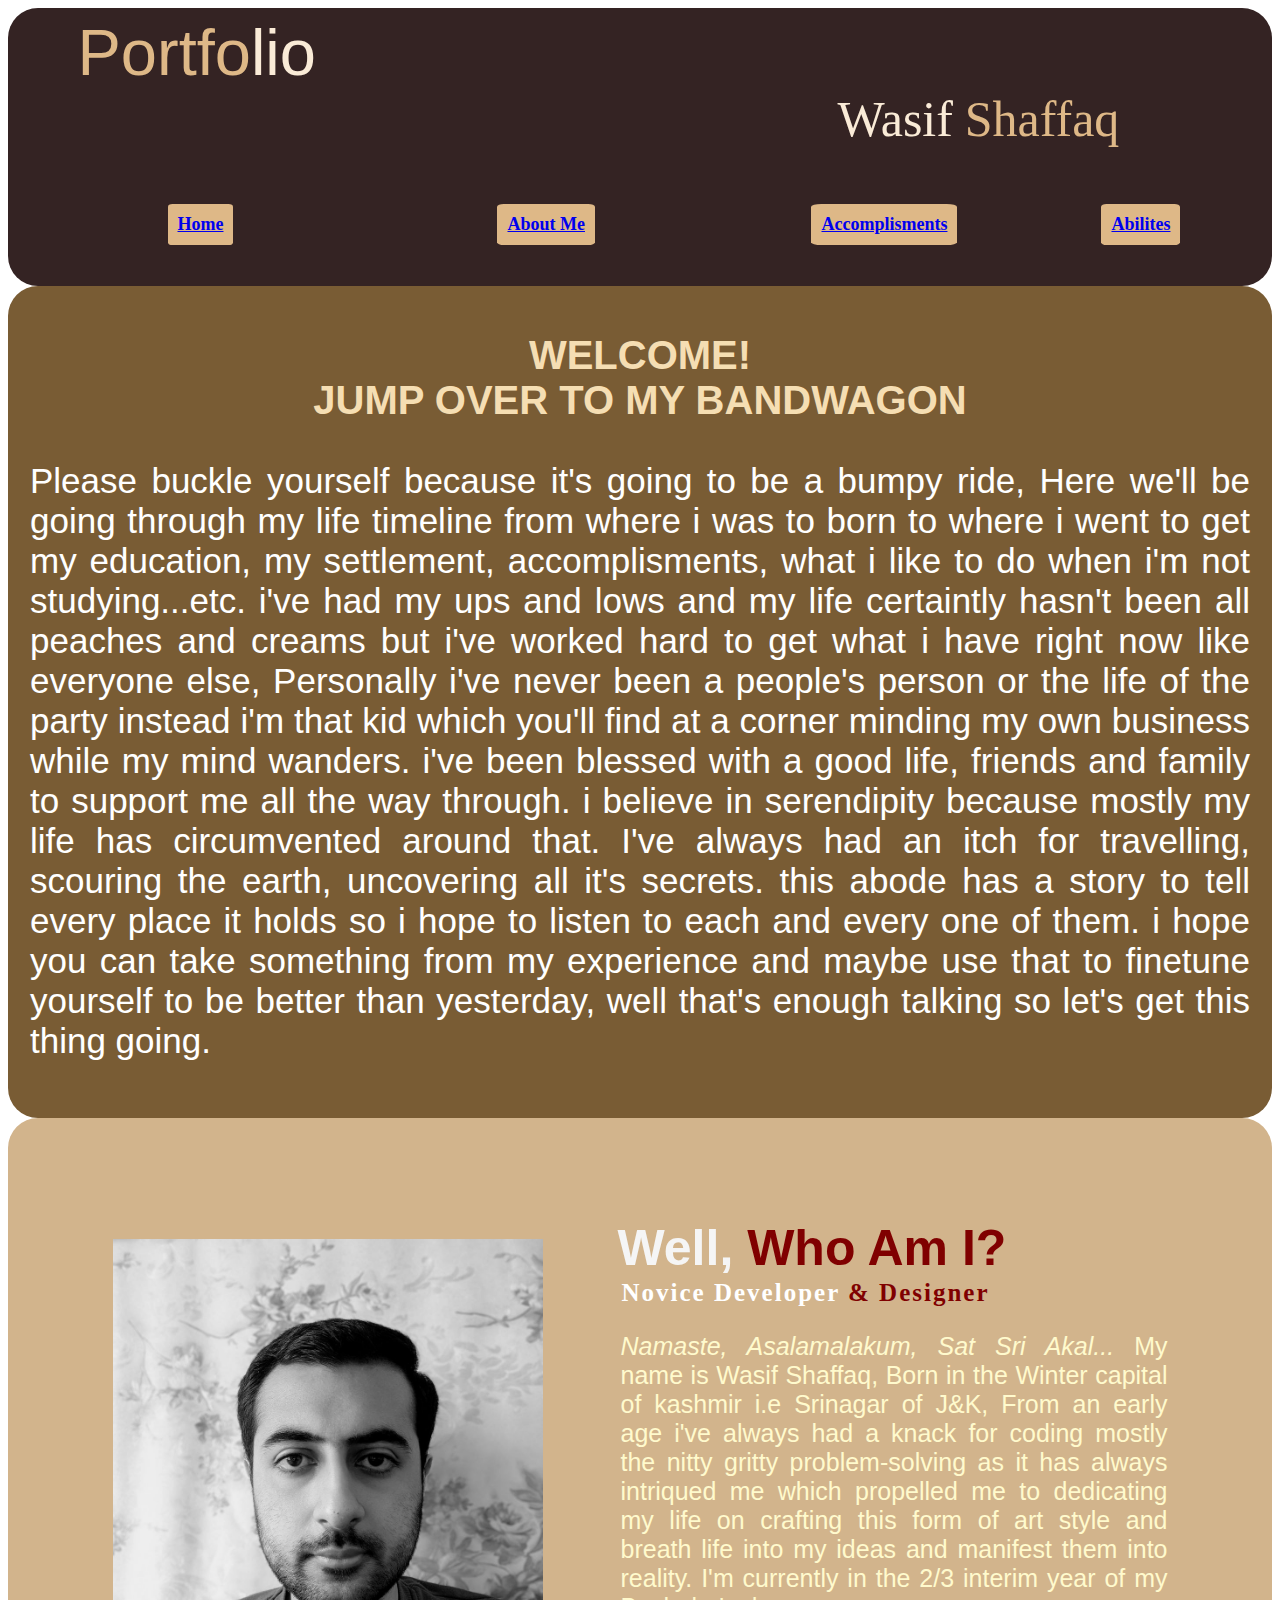
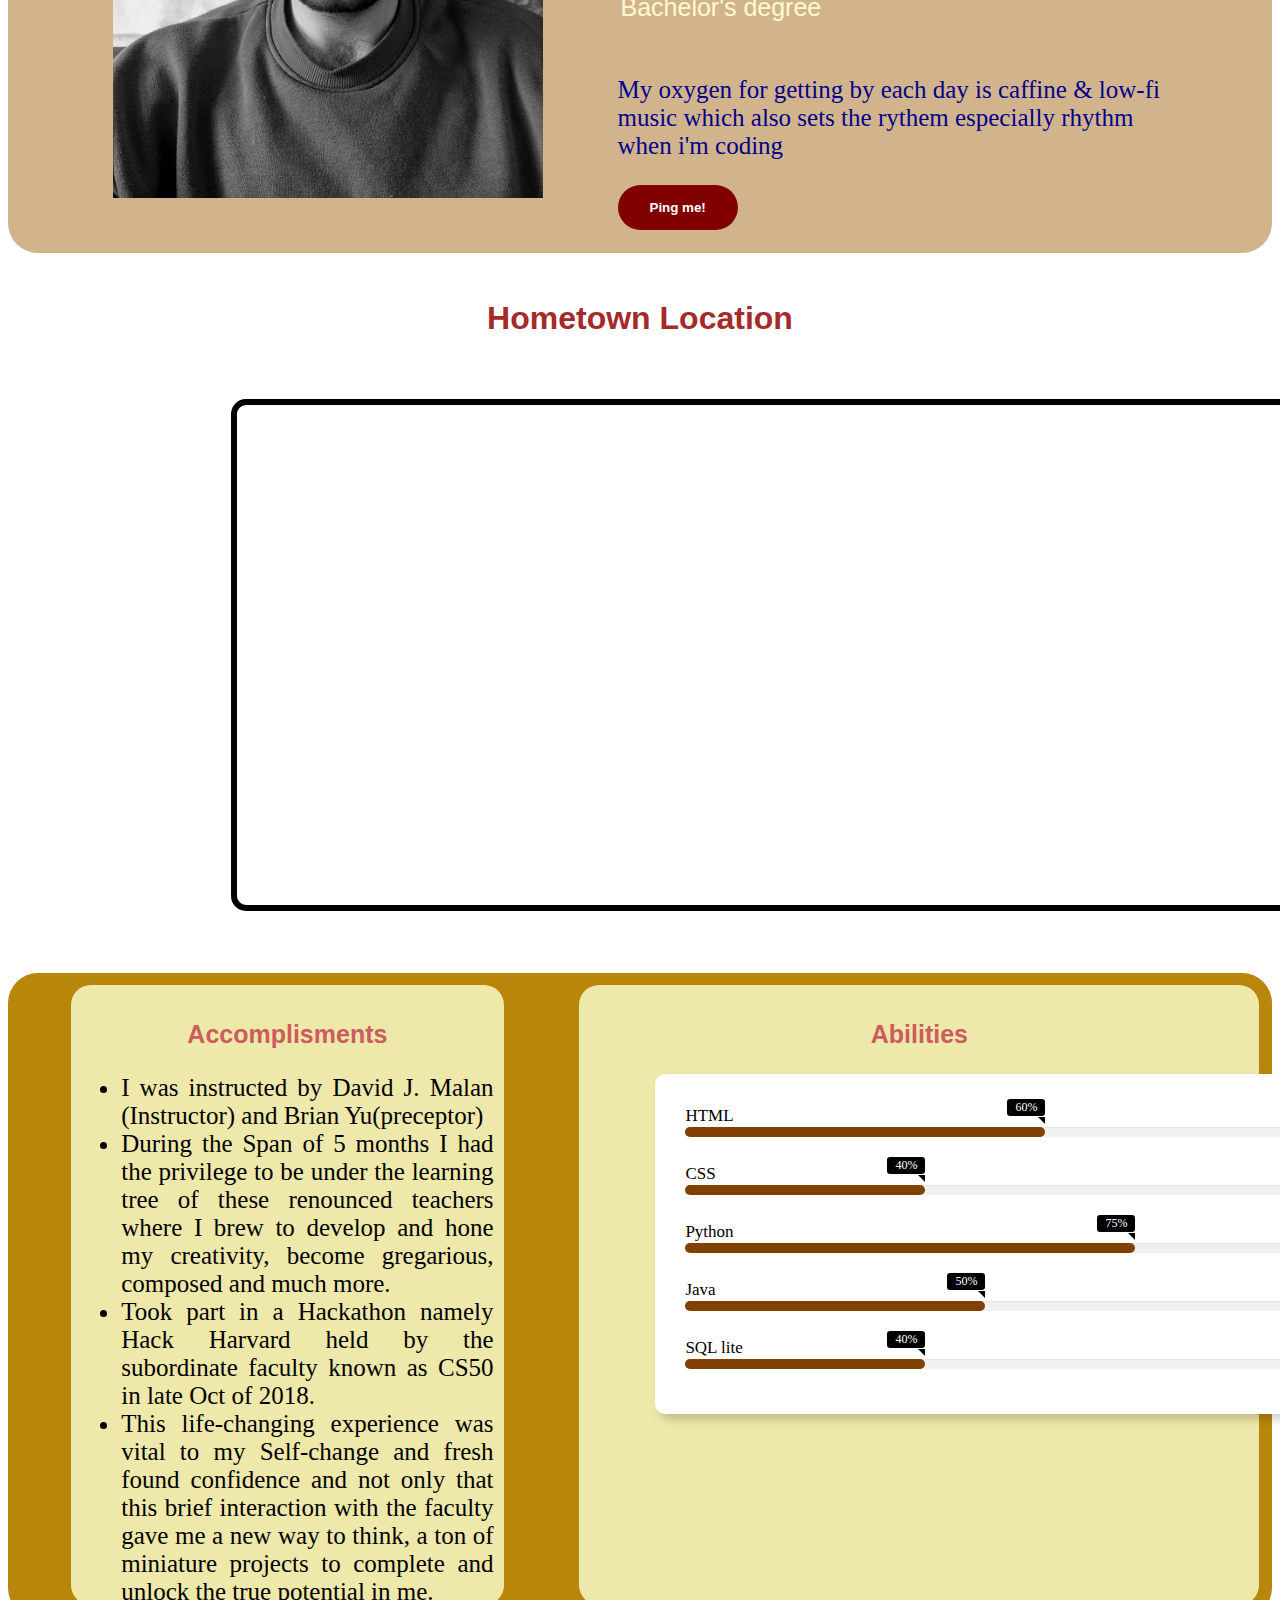
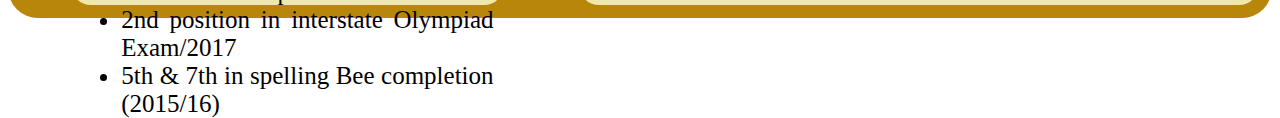
==== index1.html @ f0ec6fd7 "changes" ====
<!DOCTYPE html>
<html>
    <head>
        <meta name="viewport" content="width-device-width, initial-scale=1.0"> 
        <title>
            My Portfolio 
        </title>
       <link href="icon.png" rel="icon"/>
       <link rel="stylesheet" type="text/css" href="style.css">
       

    </head>
    <body>
        <div class="hero">
            <nav>
                <div class="one"><span class="first" style="font-size:65px;">Portfo</span><span class="end" style="font-size:65px;">lio</span>
                <span style="margin-left:7%"><span style="margin-left:57%; font-size:50px; color:antiquewhite; font-family:cursive;">Wasif</span><span style="margin-left:1%; font-size:50px; color:burlywood; font-family:cursive">Shaffaq</span></div>
                
                 <br>
                 <br>
                 <br>
                    <button type="submit" class="fi"><span style="font-family:Cambria, Cochin, Georgia, Times, 'Times New Roman', serif"><a href="#prologue">Home</a></span></button>
                    <button type="submit" class="se"><span style="font-family:Cambria, Cochin, Georgia, Times, 'Times New Roman', serif"><a href="#sec">About Me</a></span></button>
                    <button type="submit" class="th"><span style="font-family:Cambria, Cochin, Georgia, Times, 'Times New Roman', serif"><a href="#acc">Accomplisments</a></span></button>
                    <button type="submit" class="fo"><span style="font-family:Cambria, Cochin, Georgia, Times, 'Times New Roman', serif"><a href="#abi">Abilites</a></span></button>
                    <button type="submit" class="fa"><span style="font-family:Cambria, Cochin, Georgia, Times, 'Times New Roman', serif"><a href="index.html" target="_blank">Contact Me!</a></span></button> 
                

                 <br>
                 <br>
                 <br>
        </div>
        <div class="villan">
            <section id="prologue">
                <center><p class="rad" style="color:white; font-size:40px; color:wheat; font-family:'Lucida Sans', 'Lucida Sans Regular', 'Lucida Grande', 'Lucida Sans Unicode', Geneva, Verdana, sans-serif"><b>WELCOME!</b><br><b>JUMP OVER TO MY BANDWAGON</b></p> </center>
                <div class="temp"><p style="color:white; font-size: 35px; text-align: justify; text-justify: auto;">Please buckle yourself because it's going to be a bumpy ride, Here we'll be going through my life timeline from where i was to born to where i went to get my education, my settlement, accomplisments, what i like to do when i'm not studying...etc. i've had my ups and lows and my life certaintly hasn't been all peaches and creams but i've worked hard to get what i have right now like everyone else, Personally i've never been a people's person or the life of the party instead i'm that kid which you'll find at a corner minding my own business while my mind wanders. i've been blessed with a good life, friends and family to support me all the way through. i believe in serendipity because mostly my life has circumvented around that. I've always had an itch for travelling, scouring the earth, uncovering all it's secrets. this abode has a story to tell every place it holds so i hope to listen to each and every one of them. i hope you can take something from my experience and maybe use that to finetune yourself to be better than yesterday, well that's enough talking so let's get this thing going.</p> </div>
            </section>
        </div>
        <section id="sec">
            <section class="about">
                <div class="main">
                    <img src="me.jpg">
                    <div class="about-text">
                        <h2>well, <span style="color:maroon">Who am i?</span></h2>
                        <p style="margin-top:-40px;"><h5>Novice Developer <span style="color: maroon;">& Designer </span></h5></p>
                        <p style="color:lemonchiffon; font-size: 25px; text-align: justify; text-justify: auto; margin-left:3px; font-family: 'Gill Sans', 'Gill Sans MT', Calibri, 'Trebuchet MS', sans-serif;"><i>Namaste, Asalamalakum, Sat Sri Akal...</i> My name is Wasif Shaffaq, Born in the Winter capital of kashmir i.e Srinagar of J&K, From an early age i've always had a knack for coding mostly the nitty gritty problem-solving as it has always intriqued me which propelled me to dedicating my life on crafting this form of art style and breath life into my ideas and manifest them into reality. I'm currently in the 2/3 interim year of my Bachelor's degree<br><br><p style="color:darkblue; font-size: 25px">My oxygen for getting by each day is caffine & low-fi music which also sets the rythem especially rhythm when i'm coding
                        </p></p>
                        <button type="button">Ping me!</button>
                    </div>
                </div>
            </section>
        </section>
        <div class="container">
            <h1> Hometown Location</h1>
            <div style="margin-top:40px; margin-right:40%;"> <iframe src="https://www.google.com/maps/embed?pb=!1m18!1m12!1m3!1d6605.267741875759!2d74.79956307669896!3d34.130121803315554!2m3!1f0!2f0!3f0!3m2!1i1024!2i768!4f13.1!3m3!1m2!1s0x38e1851f8a5e450d%3A0xe63aed8d97d6ce0a!2sNoushera%2C%20Srinagar%20190011!5e0!3m2!1sen!2sin!4v1654669739319!5m2!1sen!2sin" width="600" height="450" style="border: 6px solid black ;" allowfullscreen="" loading="lazy" referrerpolicy="no-referrer-when-downgrade"></iframe>
            </div></div>
            <br>
            <br>
            <br>
            <br>
            <br>
            <div class="flex-container">
                <div>
                    <section id="acc"> <center><p style="color:indianred; font-family: 'Gill Sans', 'Gill Sans MT', Calibri, 'Trebuchet MS', sans-serif;"><b>Accomplisments</b></p></center></section>
                   
                    <ul> 
                        <li style="font-size: 25px; text-align: justify; text-justify: auto;">I was instructed by David J. Malan (Instructor) and Brian
                            Yu(preceptor)</li>
                        <li style="font-size: 25px; text-align: justify; text-justify: auto;">During the Span of 5 months I had the privilege to be under the
                            learning tree of these renounced teachers where I brew to develop
                            and hone my creativity, become gregarious, composed and much
                            more.</li>
                        <li style="font-size: 25px; text-align: justify; text-justify: auto;">Took part in a Hackathon namely Hack Harvard held by the
                            subordinate faculty known as CS50 in late Oct of 2018.</li>
                        <li style="font-size: 25px; text-align: justify; text-justify: auto;">This life-changing experience was vital to my Self-change and fresh
                            found confidence and not only that this brief interaction with the
                            faculty gave me a new way to think, a ton of miniature projects to
                            complete and unlock the true potential in me.</li>
                        <li style="font-size: 25px; text-align: justify; text-justify: auto;">2nd position in interstate
                            Olympiad Exam/2017</li>
                        <li style="font-size: 25px; text-align: justify; text-justify: auto;"> 5th & 7th in spelling Bee
                            completion (2015/16)</li>
        


                    </ul>
                </div>
                <div>
                    <section id="abi"><center><p style="color:indianred; font-family: 'Gill Sans', 'Gill Sans MT', Calibri, 'Trebuchet MS', sans-serif;"><b>Abilities</b></p></center> </section>
                    
                    <div class="skills-bar">
                       <div class="bar">
                           <div class="info">
                               <span>HTML</span>
                               <div class="progress-line html"><span></span></div>
                           </div> 

                           <div class="bar">
                            <div class="info">
                                <span>CSS</span>
                                <div class="progress-line css"><span></span></div>
                            </div>

                            <div class="bar">
                                <div class="info">
                                    <span>Python</span>
                                    <div class="progress-line python"><span></span></div>
                                </div>
                            
                            <div class="bar">
                                <div class="info">
                                    <span>Java</span>
                                    <div class="progress-line java"><span></span></div>
                                </div>

                            <div class="bar">
                                <div class="info">
                                    <span>SQL lite</span>
                                    <div class="progress-line sqllite"><span></span></div>
                                </div> 
                       </div> 
                    </div>
                </div>
            </div>
             
    </body>
</html>
---- style.css ----
/* *{
    margin:0;
    padding:0;
    box-sizing: border-box;
    font-family: 'Poppins', sans-serif;
} */
.hero{
    background-color:hsl(0, 19%, 17%);
    border-radius:30px;
    padding:7px;
}
.villan{
    border-radius:30px;
    background-color:#795C34;
    padding:7px;
}
.temp{
    padding:15px;
    font-family: 'Gill Sans', 'Gill Sans MT', Calibri, 'Trebuchet MS', sans-serif;
}
.rad{
    margin-bottom:-1%;
    font-family:Arial, Helvetica, sans-serif;
}
.end{
    color:antiquewhite
}
.first{
    color:burlywood  
}
.one{
    margin-left:5%;
    font-family:'Gill Sans', 'Gill Sans MT', Calibri, 'Trebuchet MS', sans-serif
}


.fi{
    margin-left:5%;
    background-color:burlywood;
    color:black;
    border-radius:7%;
    font-size:18px;
    padding:8px;
    position:relative; left:90px; top:2px;
}

.se{
    margin-left:8%;
    background-color:burlywood;
    color:black;
    border-radius:7%;
    font-size:18px;
    padding:8px;
    position:relative; left:250px; top:2px;
}

.th{
    margin-left:-3%;
    background-color:burlywood;
    color:black;
    border-radius:7%;
    font-size:18px;
    padding:8px;
    position:relative; left:500px; top:2px;
}

.fo{
    margin-left:8%;
    background-color:burlywood;
    color:black;
    border-radius:7%;
    font-size:18px;
    padding:8px;
    position:relative; left:540px; top:2px;
}
.fa{
    margin-left:10%;
    background-color:burlywood;
    color:black;
    border-radius:7%;
    font-size:18px;
    padding:8px;
    position:relative; left:670px; top:2px;
}

.fi:hover{
	background-color: white;
	border: 2px solid maroon;
	cursor: pointer;
}
.se:hover{
	background-color: white;
	border: 2px solid maroon;
	cursor: pointer;
}
.th:hover{
	background-color: white;
	border: 2px solid maroon;
	cursor: pointer;
}
.fo:hover{
	background-color: white;
	border: 2px solid maroon;
	cursor: pointer;
}
.fa:hover{
	background-color: white;
	border: 2px solid maroon;
	cursor: pointer;
}
.side{
    border-radius:25px;
    background-color:#5f4116;
    padding:7px;
}




/* ------------------------------------------------------------------------------------------------------------------------------------------------------------------- */




.about{
	width: 100%;
    height: 615px;
	padding: 60px 0px;
    border-radius:30px;
    background-color:#D2B48C;
}
.about img{
	height: auto;
	width: 430px;
    margin-bottom: 170px;
}
.about-text{
	width: 550px;
    margin-bottom: 200px;
}
.main{
	width: 1130px;
	max-width: 95%;
	margin: 0 auto;
	display: flex;
	align-items: center;
	justify-content: space-around;
}
.about-text h2{
	color: whitesmoke;
    font-family: 'Lucida Sans', 'Lucida Sans Regular', 'Lucida Grande', 'Lucida Sans Unicode', Geneva, Verdana, sans-serif;
	font-size: 50px;
	text-transform: capitalize;
	margin-bottom: 20px;
}
.about-text h5{
	color: white;
	letter-spacing: 2px;
	font-size: 25px;
	margin-bottom: 25px;
	text-transform: capitalize;
    margin-left: 4px;
}

button{
	background-color:maroon;
	color: white;
	text-decoration: none;
	border: 2px solid transparent;
	font-weight: bold;
	padding: 13px 30px;
	border-radius: 30px;
	transition: .4s; 
}
button:hover{
	background-color: white;
	border: 2px solid maroon;
    color: black;
	cursor: pointer;
}





.masec{
    background-color:#C2B280;
    height: 500px;
}

.container{
    width: 100%;
    height: 70vh;
    display: flex;
    align-items: center;
    justify-content: center;
    flex-direction: column;
}
h1{
    font-family:'Gill Sans', 'Gill Sans MT', Calibri, 'Trebuchet MS', sans-serif;
    margin-top:80px;
    color:brown
}
iframe{
    width: 350%;
    height: 500px;
    border-radius: 15px;
}



.flex-container{
    display:flex;
    flex-direction:row;
    background-color:darkgoldenrod;
    float:center;
    border-radius: 30px;
}
.flex-container>div{
    width:800px;
    height:600px;
    margin:1%;
    font-size:25px;
    background-color:palegoldenrod;
    margin-left:5%;
    padding:10px;
    border-radius: 20px;
}

.skills-bar{
    width: 600px;
    background: #fff;
    border-radius: 10px;
    padding: 25px 30px;
    box-shadow: 5px 5px 10px rgba(0,0,0,0.2);
    margin-left: 10%;
    margin-bottom: 10%;
}
.skills-bar .bar{
    margin: 20px 0;
}

.skills-bar .bar:first-child{
    margin-top: 0px;
}
.skills-bar .bar .info span{
   margin-bottom: 5px;
} 

.skills-bar .bar .info span{
    font-size: 17px;
    font-weight: 500px;
}

.skills-bar .bar .progress-line{
    position: relative;
    height: 10px;
    width: 600px;
    background: #f0f0f0;
    border-radius: 10px;
    box-shadow: inset 0px 1px 1px rgba(0,0,0,0.05),
                      0px 1px 1px rgba(255,255,255,0.8);  
}

.bar .progress-line span{
    height: 100%;
    width: 80%;
    background: #804102;
    position: absolute;
    border-radius: 10px;
}

.progress-line.html span{
    width: 60%;
}

.progress-line.css span{
    width: 40%;
}

.progress-line.python span{
    width: 75%;
}

.progress-line.java span{
    width: 50%;
}

.progress-line.sqllite span{
    width: 40%;
}

 
.bar .progress-line span::before{
    position: absolute;
    content: "";
    right: 0;
    top: -10px;
    height: 0px;
    width: 0;
    border: 7px solid transparent;
    border-bottom-width: 0px;
    border-right-width: 0px;
    border-top-color: #000;
}

.bar .progress-line span::after{
    position: absolute;
    right: 0;
    top: -28px;
    color: #fff;
    font-size: 12px;
    font-weight: 500;
    background: #000;
    padding: 1px 8px;
    border-radius: 3px;
}

.progress-line.html span::after{
    content: "60%";
}

.progress-line.css span::after{
    content: "40%";
}

.progress-line.python span::after{
    content: "75%";
}

.progress-line.java span::after{
    content: "50%";
}

.progress-line.sqllite span::after{
    content: "40%";
}
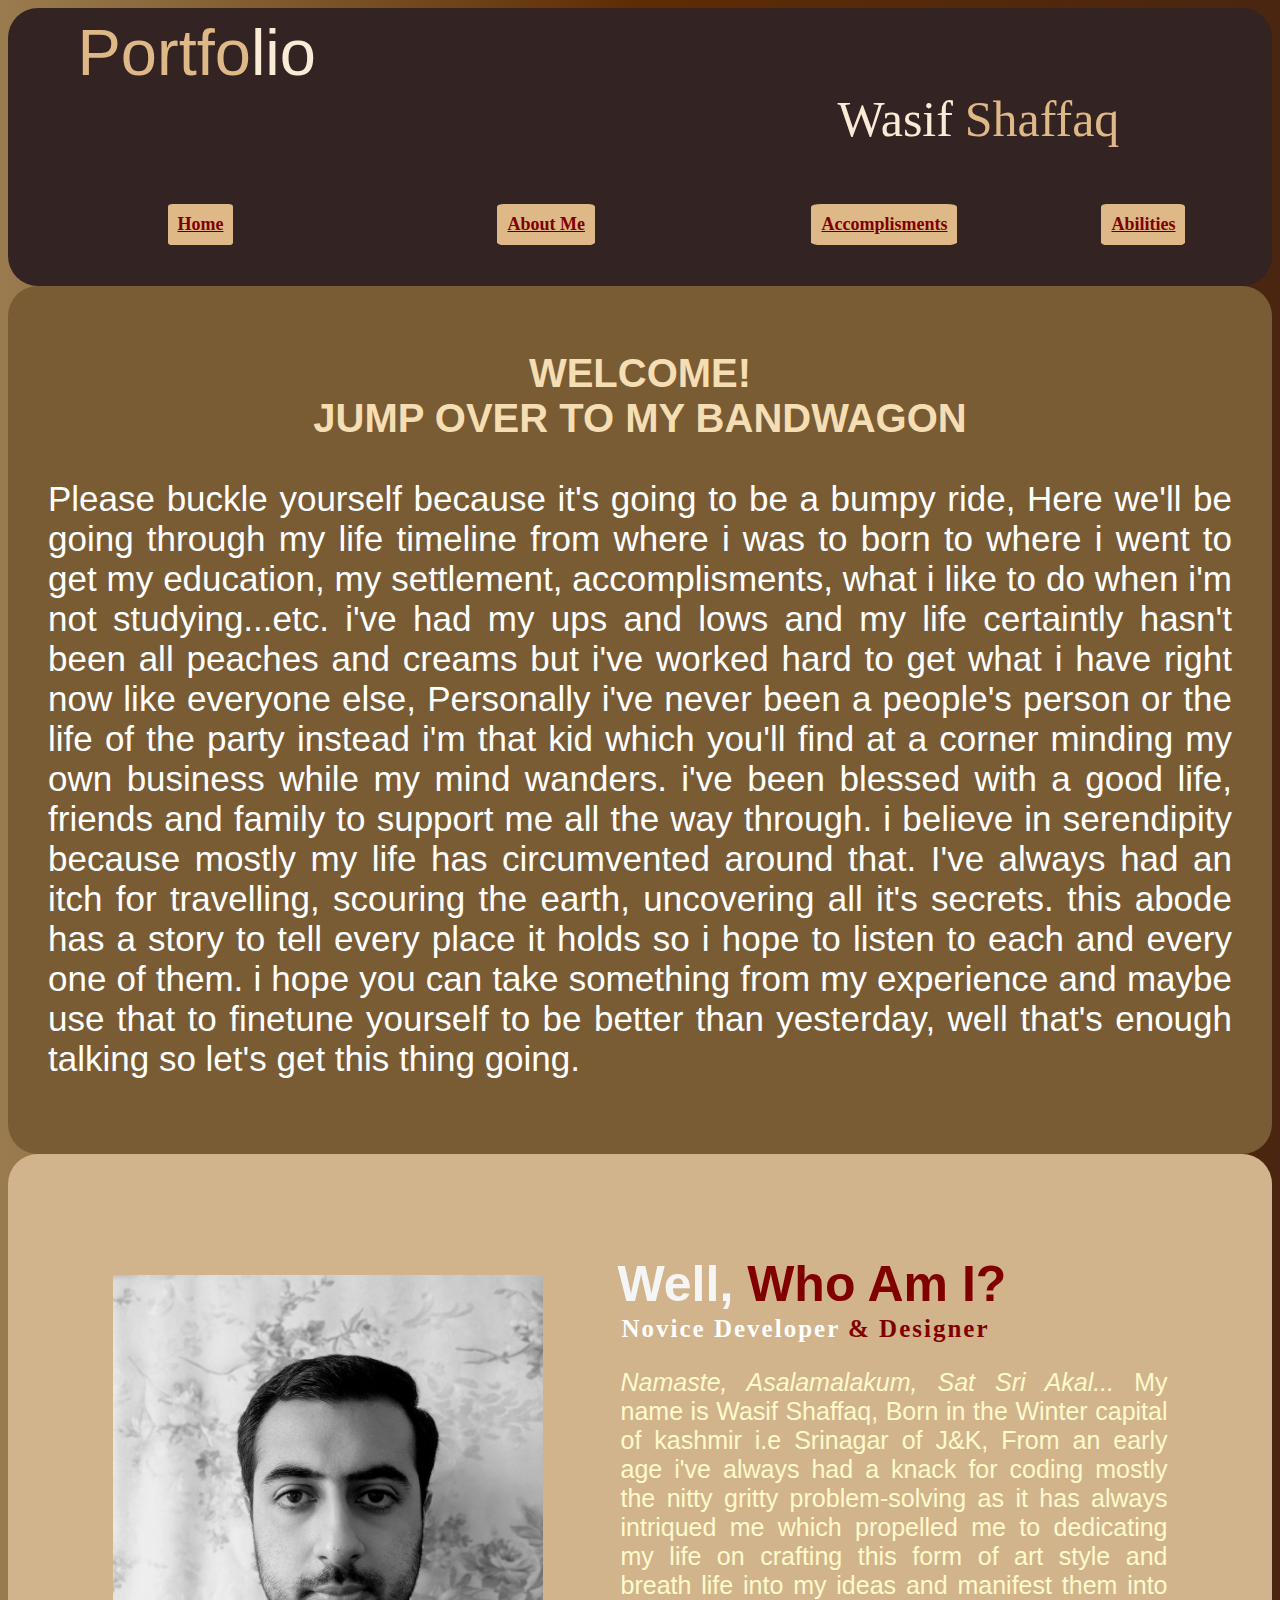
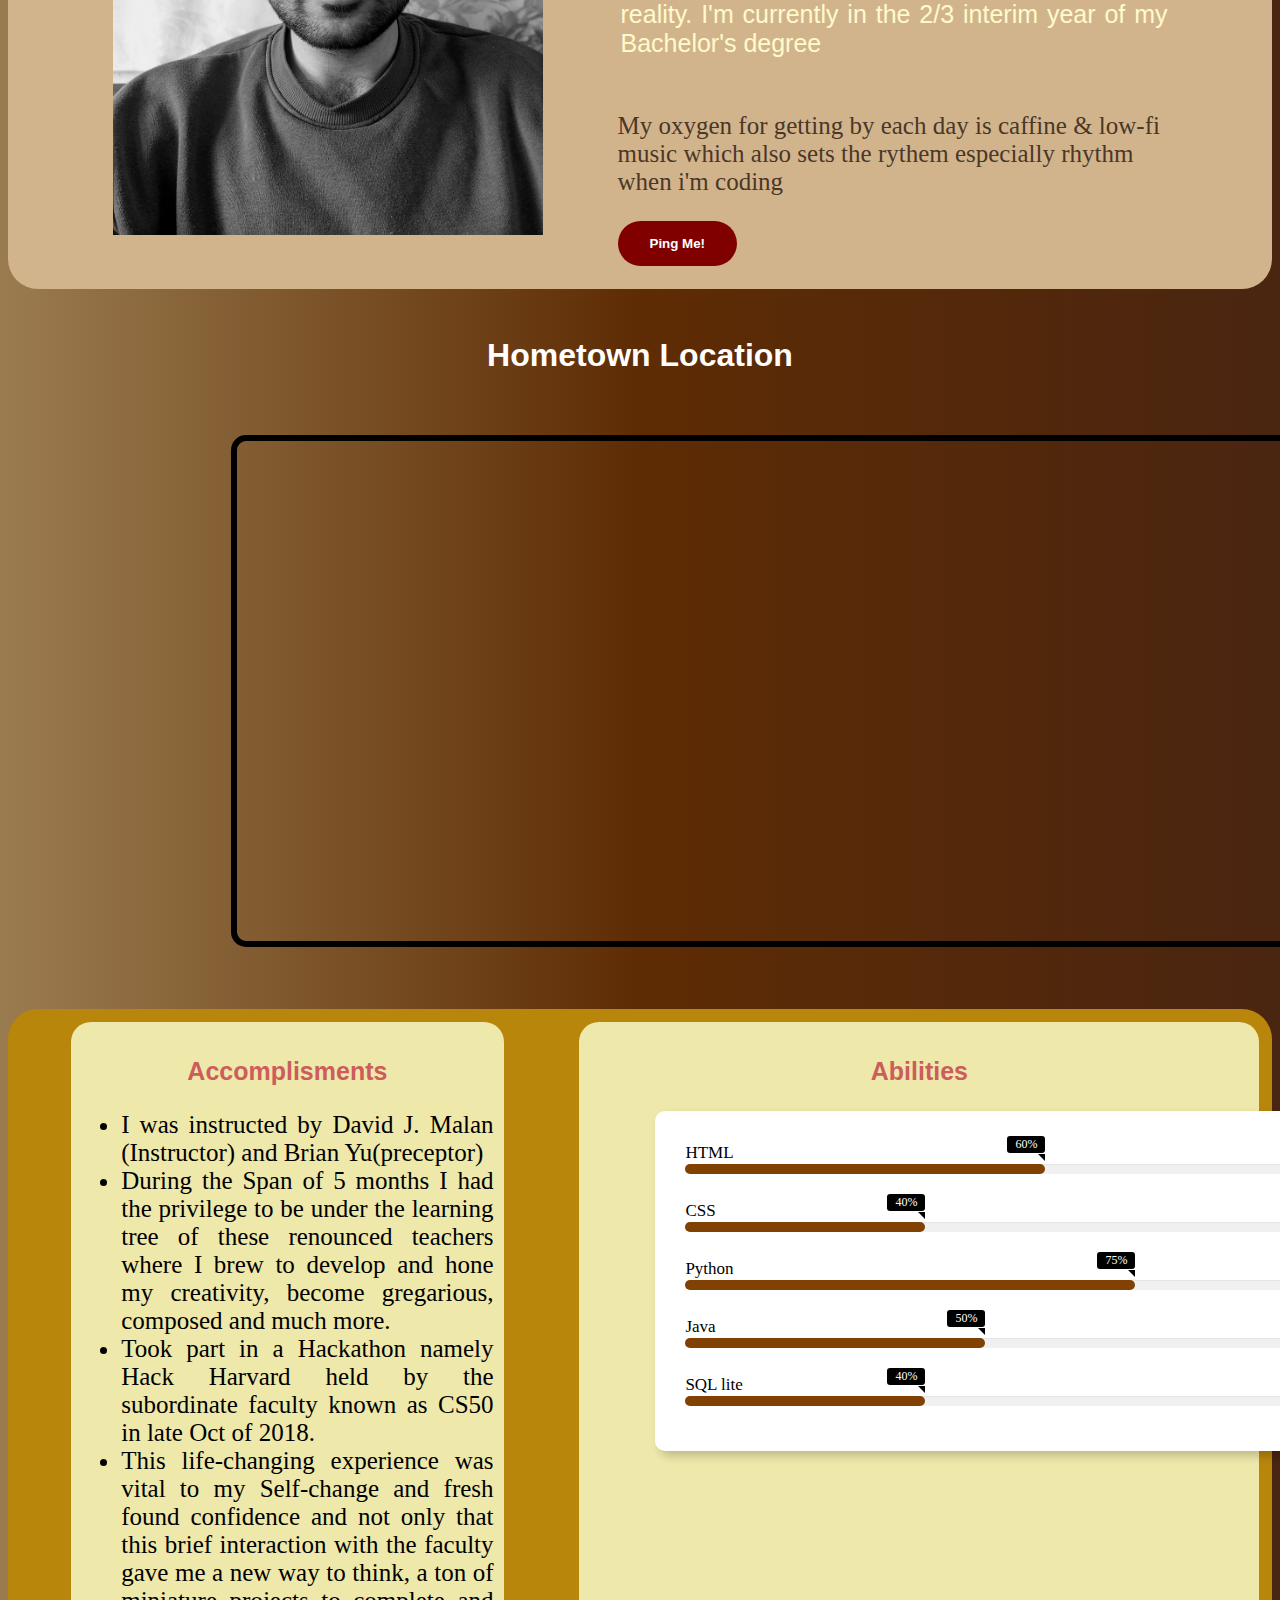
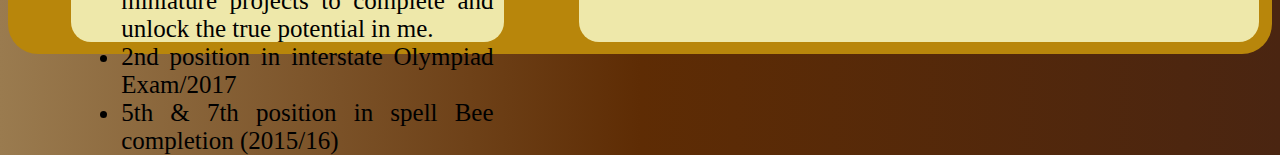
==== commit a53d4ae6: "changes" ====
--- a/index1.html
+++ b/index1.html
@@ -19,11 +19,11 @@
                  <br>
                  <br>
                  <br>
-                    <button type="submit" class="fi"><span style="font-family:Cambria, Cochin, Georgia, Times, 'Times New Roman', serif"><a href="#prologue">Home</a></span></button>
-                    <button type="submit" class="se"><span style="font-family:Cambria, Cochin, Georgia, Times, 'Times New Roman', serif"><a href="#sec">About Me</a></span></button>
-                    <button type="submit" class="th"><span style="font-family:Cambria, Cochin, Georgia, Times, 'Times New Roman', serif"><a href="#acc">Accomplisments</a></span></button>
-                    <button type="submit" class="fo"><span style="font-family:Cambria, Cochin, Georgia, Times, 'Times New Roman', serif"><a href="#abi">Abilites</a></span></button>
-                    <button type="submit" class="fa"><span style="font-family:Cambria, Cochin, Georgia, Times, 'Times New Roman', serif"><a href="index.html" target="_blank">Contact Me!</a></span></button> 
+                    <button type="submit" class="fi"><span style="font-family:Cambria, Cochin, Georgia, Times, 'Times New Roman', serif;"><a href="#prologue"><span style="color:maroon">Home</span></a></span></button>
+                    <button type="submit" class="se"><span style="font-family:Cambria, Cochin, Georgia, Times, 'Times New Roman', serif"><a href="#sec"><span style="color:maroon">About Me</span></a></span></button>
+                    <button type="submit" class="th"><span style="font-family:Cambria, Cochin, Georgia, Times, 'Times New Roman', serif"><a href="#acc"><span style="color:maroon">Accomplisments</span></a></span></button>
+                    <button type="submit" class="fo"><span style="font-family:Cambria, Cochin, Georgia, Times, 'Times New Roman', serif"><a href="#abi"><span style="color:maroon">Abilities</span></a></span></button>
+                    <button type="submit" class="fa"><span style="font-family:Cambria, Cochin, Georgia, Times, 'Times New Roman', serif"><a href="index.html" target="_blank"><span style="color:maroon">Contact Me</span></a></span></button> 
                 
 
                  <br>
@@ -43,15 +43,15 @@
                     <div class="about-text">
                         <h2>well, <span style="color:maroon">Who am i?</span></h2>
                         <p style="margin-top:-40px;"><h5>Novice Developer <span style="color: maroon;">& Designer </span></h5></p>
-                        <p style="color:lemonchiffon; font-size: 25px; text-align: justify; text-justify: auto; margin-left:3px; font-family: 'Gill Sans', 'Gill Sans MT', Calibri, 'Trebuchet MS', sans-serif;"><i>Namaste, Asalamalakum, Sat Sri Akal...</i> My name is Wasif Shaffaq, Born in the Winter capital of kashmir i.e Srinagar of J&K, From an early age i've always had a knack for coding mostly the nitty gritty problem-solving as it has always intriqued me which propelled me to dedicating my life on crafting this form of art style and breath life into my ideas and manifest them into reality. I'm currently in the 2/3 interim year of my Bachelor's degree<br><br><p style="color:darkblue; font-size: 25px">My oxygen for getting by each day is caffine & low-fi music which also sets the rythem especially rhythm when i'm coding
+                        <p style="color:lemonchiffon; font-size: 25px; text-align: justify; text-justify: auto; margin-left:3px; font-family: 'Gill Sans', 'Gill Sans MT', Calibri, 'Trebuchet MS', sans-serif;"><i>Namaste, Asalamalakum, Sat Sri Akal...</i> My name is Wasif Shaffaq, Born in the Winter capital of kashmir i.e Srinagar of J&K, From an early age i've always had a knack for coding mostly the nitty gritty problem-solving as it has always intriqued me which propelled me to dedicating my life on crafting this form of art style and breath life into my ideas and manifest them into reality. I'm currently in the 2/3 interim year of my Bachelor's degree<br><br><p style="color:#4A3728; font-size: 25px">My oxygen for getting by each day is caffine & low-fi music which also sets the rythem especially rhythm when i'm coding
                         </p></p>
-                        <button type="button">Ping me!</button>
+                        <button type="button"><a href="index.html" target="_blank"><span style="color:white">Ping Me!</span></a></button>
                     </div>
                 </div>
             </section>
         </section>
         <div class="container">
-            <h1> Hometown Location</h1>
+            <h1 style="color:white;"> Hometown Location</h1>
             <div style="margin-top:40px; margin-right:40%;"> <iframe src="https://www.google.com/maps/embed?pb=!1m18!1m12!1m3!1d6605.267741875759!2d74.79956307669896!3d34.130121803315554!2m3!1f0!2f0!3f0!3m2!1i1024!2i768!4f13.1!3m3!1m2!1s0x38e1851f8a5e450d%3A0xe63aed8d97d6ce0a!2sNoushera%2C%20Srinagar%20190011!5e0!3m2!1sen!2sin!4v1654669739319!5m2!1sen!2sin" width="600" height="450" style="border: 6px solid black ;" allowfullscreen="" loading="lazy" referrerpolicy="no-referrer-when-downgrade"></iframe>
             </div></div>
             <br>
@@ -78,7 +78,7 @@
                             complete and unlock the true potential in me.</li>
                         <li style="font-size: 25px; text-align: justify; text-justify: auto;">2nd position in interstate
                             Olympiad Exam/2017</li>
-                        <li style="font-size: 25px; text-align: justify; text-justify: auto;"> 5th & 7th in spelling Bee
+                        <li style="font-size: 25px; text-align: justify; text-justify: auto;"> 5th & 7th position in spell Bee
                             completion (2015/16)</li>
         
 
--- a/style.css
+++ b/style.css
@@ -4,6 +4,9 @@
     box-sizing: border-box;
     font-family: 'Poppins', sans-serif;
 } */
+body{
+    background-image: linear-gradient(to left, #4A2511, #5E2c04, #9A7B4F);
+}
 .hero{
     background-color:hsl(0, 19%, 17%);
     border-radius:30px;
@@ -12,7 +15,7 @@
 .villan{
     border-radius:30px;
     background-color:#795C34;
-    padding:7px;
+    padding:25px;
 }
 .temp{
     padding:15px;
@@ -173,9 +176,9 @@
 	transition: .4s; 
 }
 button:hover{
-	background-color: white;
-	border: 2px solid maroon;
-    color: black;
+	background-color: black;
+	border: 2px solid maroon;
+    color: white;
 	cursor: pointer;
 }
 
